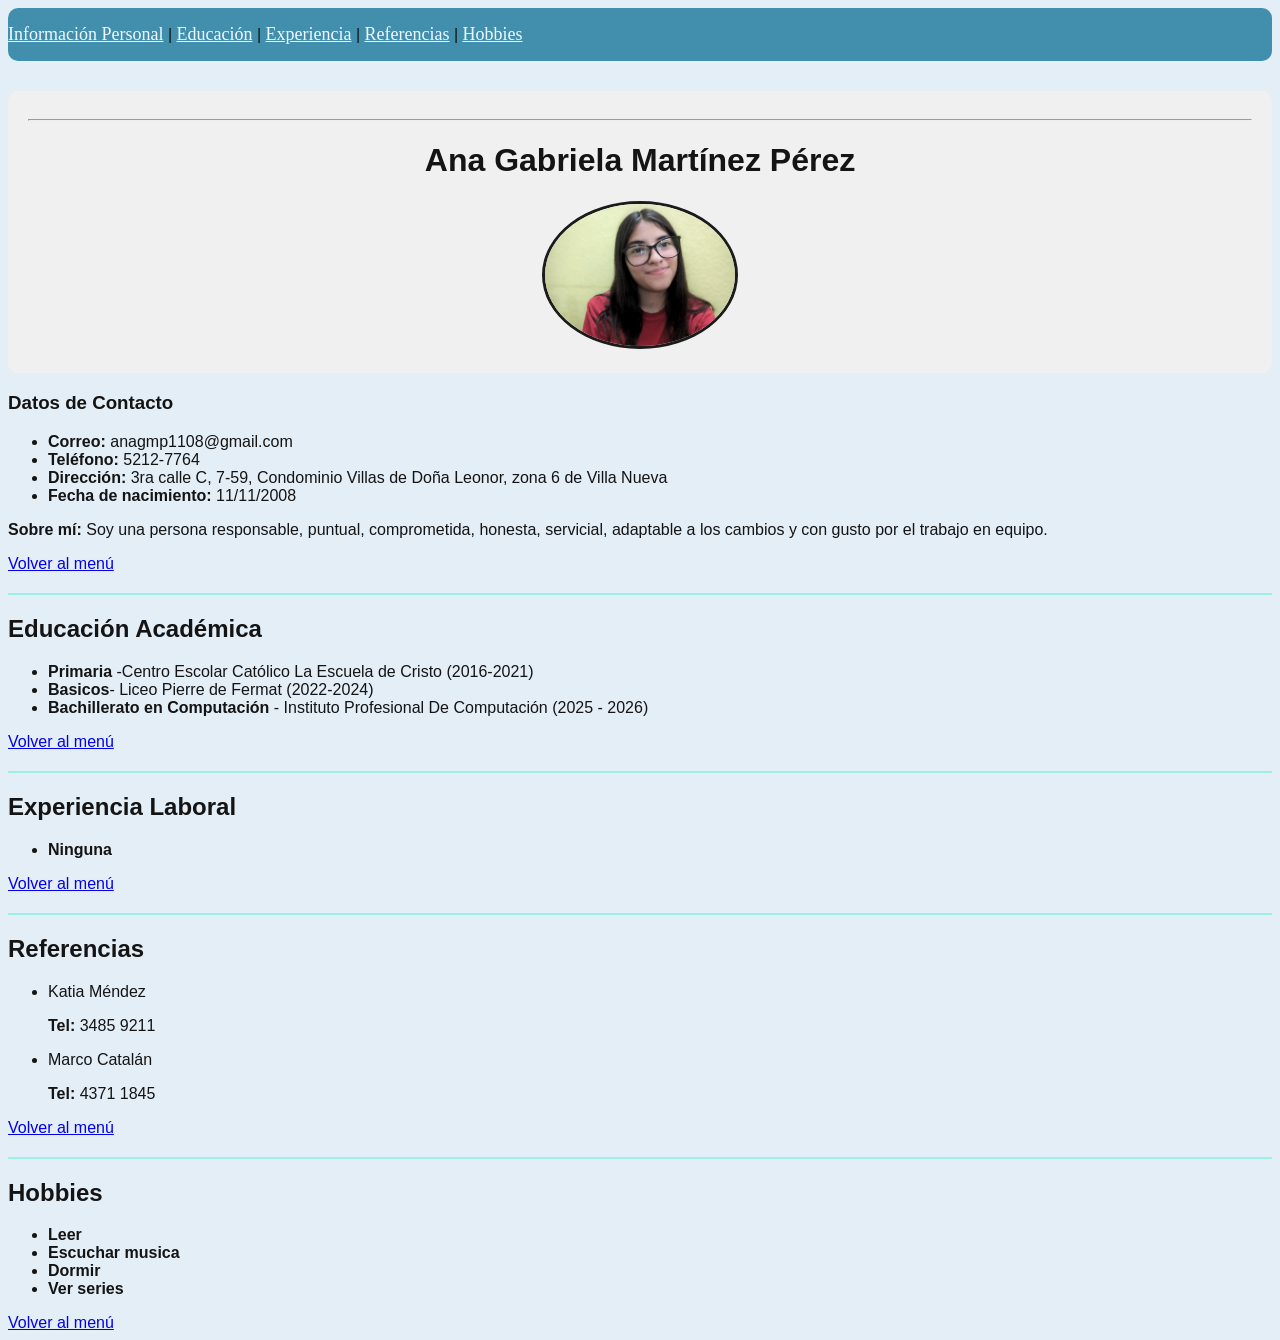
==== index.html @ 4a26bd4d "idk" ====
<!DOCTYPE html>
<html lang="es">
<head>
    <meta charset="UTF-8">
    <title>Mi CV</title>
    <style>
        body {
    font-family: Arial, sans-serif;
    background-color: #e4eef7;      
    color: #141414;
}
img {
    border-radius: 50%; 
    border: 3px solid #1b1b1b;
}
.perfil {text-align: center; 
            background-color: #f0f0f0; 
            padding: 20px;
            border-radius: 10px;}
section {
    border-bottom: 2px solid #9af0e4; 
    padding-bottom: 20px;
    margin-bottom: 20px;} 
.menu  {
    background-color: #418fad;
    align-content: center;
    border-radius: 10px;
    margin-bottom: 30px;
}
.menu a {
    color: aliceblue;
font-family: 'Times New Roman', Times, serif;
font-size: large;
}
.menu a:hover {
    background-color: #2a9d8f;
    border: 5px;
}
    </style>
</head>
<body>
    <div class="menu" id="menu">
    <p>
        <a href="#inicio">Información Personal</a> |
        <a href="#educacion">Educación</a> |
        <a href="#experiencia">Experiencia</a> |
        <a href="#referencias">Referencias</a> |
        <a href="#hobbies">Hobbies</a>

    </p></div>
<div class="perfil">
    <hr> <h1 id="inicio">Ana Gabriela Martínez Pérez</h1>
    
    <img src="idk.jpeg" alt="Mi Foto de Perfil" width="190">
    </div>
    <section><h3>Datos de Contacto</h3>
    <ul>
        <li><strong>Correo:</strong> anagmp1108@gmail.com</li>
        <li><strong>Teléfono:</strong> 5212-7764</li>
        <li><strong>Dirección:</strong> 3ra calle C, 7-59, Condominio Villas de
            Doña Leonor, zona 6 de Villa Nueva</li>
         <li><strong>Fecha de nacimiento:</strong> 11/11/2008</li>
    </ul>
    
    <section><p><strong>Sobre mí:</strong> Soy una persona responsable,
        puntual, comprometida,
        honesta, servicial, adaptable a
        los cambios y con gusto por el
        trabajo en equipo. </p>
        <a href="#menu">Volver al menú</a><br>
</section>

    <h2 id="educacion">Educación Académica</h2>
    <ul>
        <li><strong>Primaria</strong> -Centro Escolar Católico La Escuela de Cristo (2016-2021)</li>
        <li><strong>Basicos</strong>- Liceo Pierre de Fermat (2022-2024)</li>
        <li><strong>Bachillerato en Computación</strong> - Instituto Profesional De Computación (2025 - 2026)</li>
    </ul>
    <a href="#menu">Volver al menú</a><br>

    </section>

   <section> <h2 id="experiencia">Experiencia Laboral</h2>
    <ul>
        <li><strong>Ninguna</strong> </li>
    </ul>
    <a href="#menu">Volver al menú</a><br>

    </section>

   <section> <h2 id="referencias">Referencias</h2>
    <ul>
        <li>Katia Méndez
            <p><strong>Tel:</strong> 3485 9211</li></p>
            <li> Marco Catalán
            <p><strong>Tel:</strong> 4371 1845</strong></li></p>
    </ul>
    <a href="#menu">Volver al menú</a><br>
</section>
    </section>

    <h2 id="hobbies">Hobbies</h2>
        <ul>
            <li><strong>Leer</strong></li>
            <li><strong>Escuchar musica</strong></li>
            <li><strong>Dormir</strong></li>
            <li><strong>Ver series</strong></li>

            </ul>
            <a href="#menu">Volver al menú</a><br>
</body>
</html>
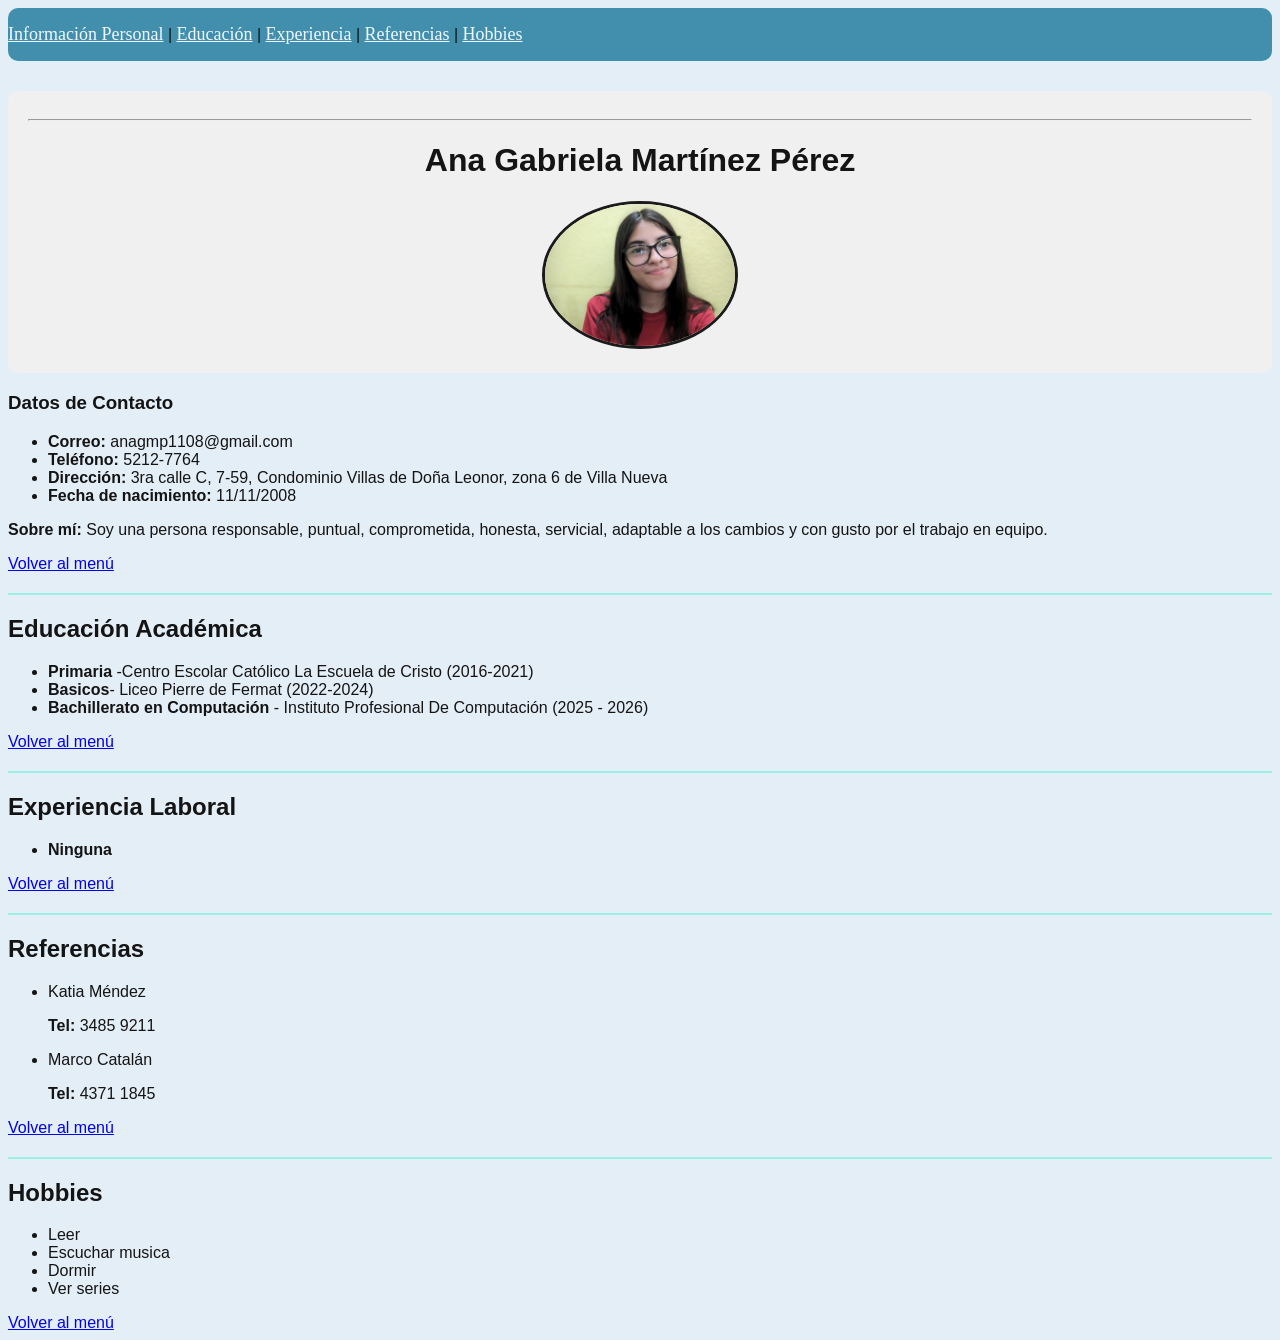
==== commit 3599c6ba: "idk" ====
--- a/index.html
+++ b/index.html
@@ -101,10 +101,10 @@
 
     <h2 id="hobbies">Hobbies</h2>
         <ul>
-            <li><strong>Leer</strong></li>
-            <li><strong>Escuchar musica</strong></li>
-            <li><strong>Dormir</strong></li>
-            <li><strong>Ver series</strong></li>
+            <li>Leer</li>
+            <li>Escuchar musica</li>
+            <li>Dormir</li>
+            <li>Ver series</li>
 
             </ul>
             <a href="#menu">Volver al menú</a><br>
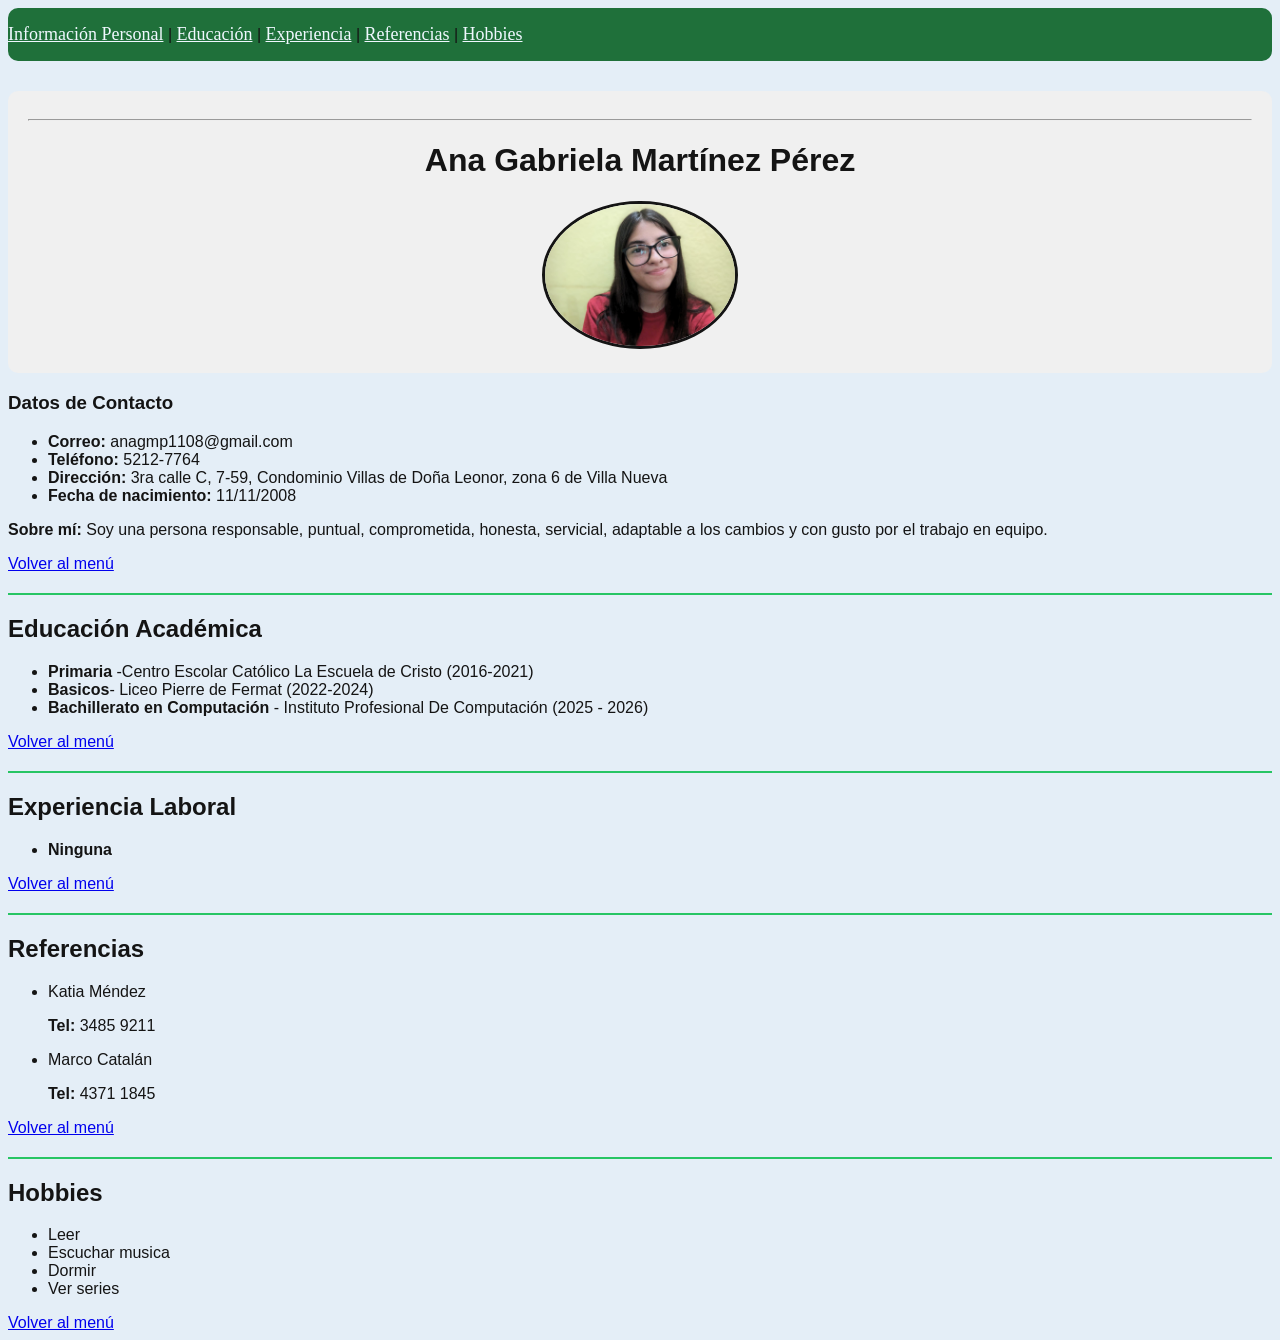
==== commit 58d429c5: "idk" ====
--- a/index.html
+++ b/index.html
@@ -11,18 +11,18 @@
 }
 img {
     border-radius: 50%; 
-    border: 3px solid #1b1b1b;
+    border: 3px solid #141414;
 }
 .perfil {text-align: center; 
             background-color: #f0f0f0; 
             padding: 20px;
             border-radius: 10px;}
 section {
-    border-bottom: 2px solid #9af0e4; 
+    border-bottom: 2px solid #27c564; 
     padding-bottom: 20px;
     margin-bottom: 20px;} 
 .menu  {
-    background-color: #418fad;
+    background-color: #1f703a;
     align-content: center;
     border-radius: 10px;
     margin-bottom: 30px;
@@ -33,7 +33,7 @@
 font-size: large;
 }
 .menu a:hover {
-    background-color: #2a9d8f;
+    background-color: #2a9d4d;
     border: 5px;
 }
     </style>
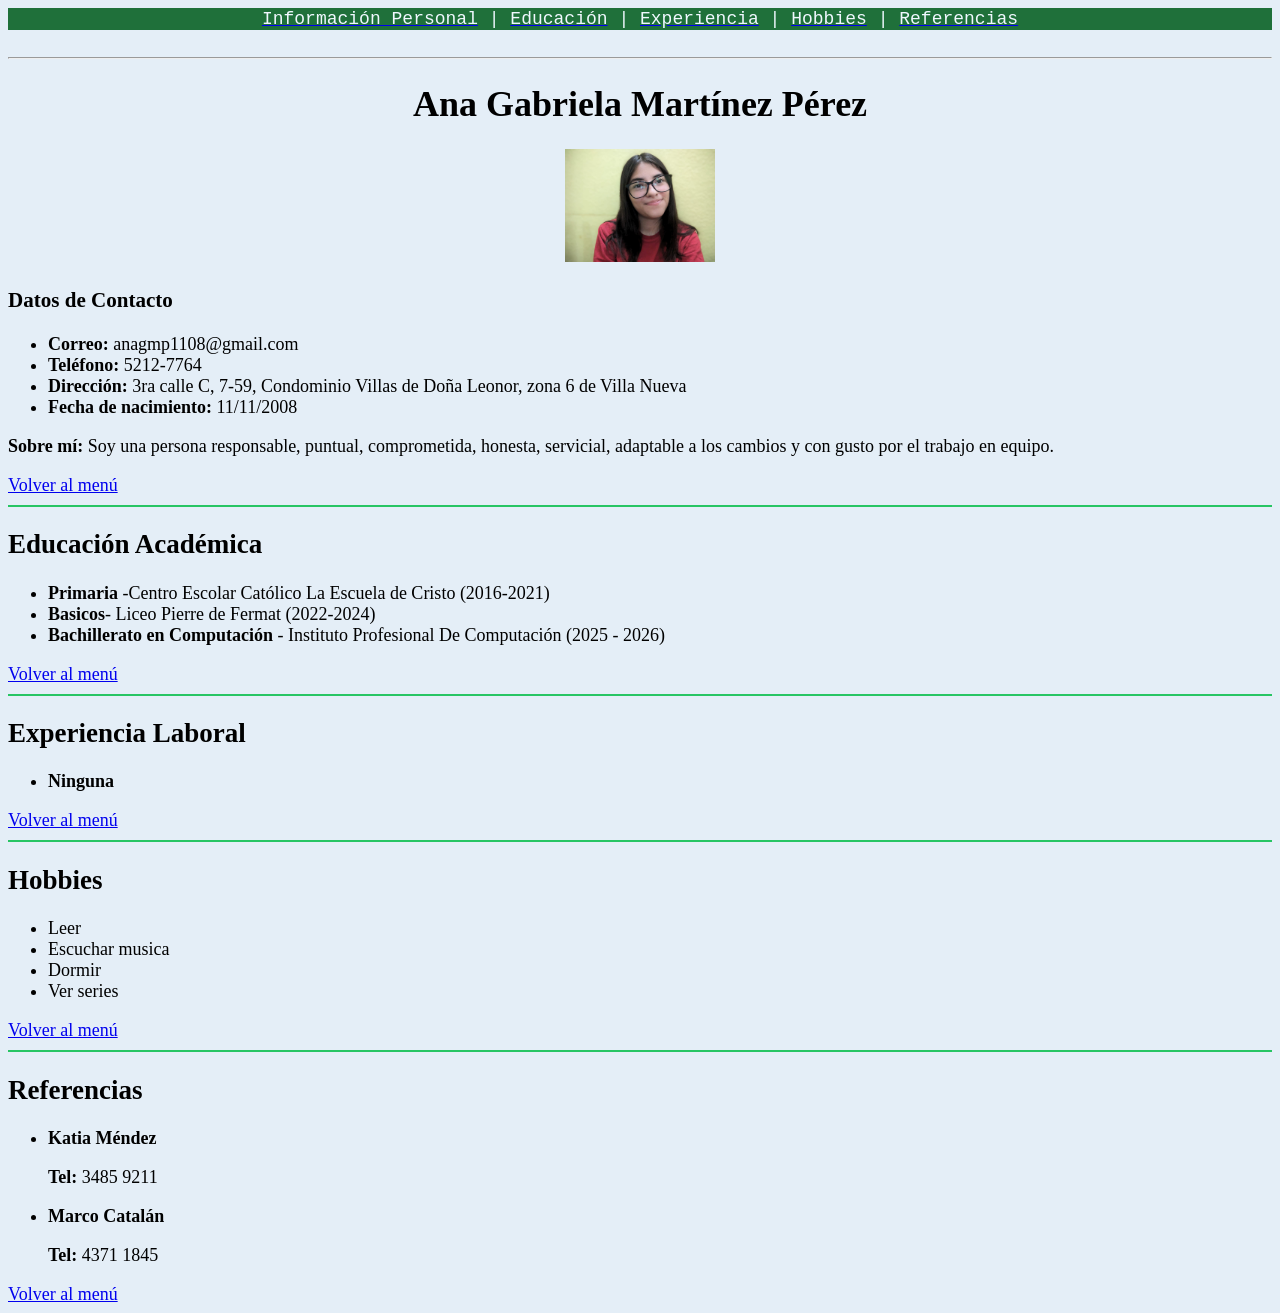
==== commit a84a3ea0: "idk" ====
--- a/index.html
+++ b/index.html
@@ -3,56 +3,34 @@
 <head>
     <meta charset="UTF-8">
     <title>Mi CV</title>
-    <style>
-        body {
-    font-family: Arial, sans-serif;
-    background-color: #e4eef7;      
-    color: #141414;
-}
-img {
-    border-radius: 50%; 
-    border: 3px solid #141414;
-}
-.perfil {text-align: center; 
-            background-color: #f0f0f0; 
-            padding: 20px;
-            border-radius: 10px;}
-section {
-    border-bottom: 2px solid #27c564; 
-    padding-bottom: 20px;
-    margin-bottom: 20px;} 
-.menu  {
-    background-color: #1f703a;
-    align-content: center;
-    border-radius: 10px;
-    margin-bottom: 30px;
-}
-.menu a {
-    color: aliceblue;
-font-family: 'Times New Roman', Times, serif;
-font-size: large;
-}
-.menu a:hover {
-    background-color: #2a9d4d;
-    border: 5px;
-}
-    </style>
-</head>
-<body>
-    <div class="menu" id="menu">
-    <p>
-        <a href="#inicio">Información Personal</a> |
-        <a href="#educacion">Educación</a> |
-        <a href="#experiencia">Experiencia</a> |
-        <a href="#referencias">Referencias</a> |
-        <a href="#hobbies">Hobbies</a>
-
-    </p></div>
+</head>    
+    <body bgcolor="#e4eef7" text="#141414">
+    
+        <table bgcolor="#1f703a" width="100%" cellspacing="0">
+            <tr>
+                <td align="center">
+                    <font color="aliceblue" face="Courier New" size="4">
+                        <div class="menu" id="menu"></div>
+                        <a href="#inicio"><font color="aliceblue">Información Personal</a></font> |
+                        <a href="#educacion"><font color="aliceblue">Educación</a></font> |
+                        <a href="#experiencia"><font color="aliceblue">Experiencia</a></font> |
+                        <a href="#hobbies"><font color="aliceblue">Hobbies</a></font> |
+                        <a href="#referencias"><font color="aliceblue">Referencias</a></font>
+                    </font>
+                </td>
+            </tr> 
+        </table>
+        <br>
+        <center>
+        <table bgcolor="#f0f0f0" width="90%" cellpadding="20" border="0">
+        </table>
+        </center>
+    <body>
+        <font color="black" face="Georgia" size="4">
 <div class="perfil">
-    <hr> <h1 id="inicio">Ana Gabriela Martínez Pérez</h1>
-    
-    <img src="idk.jpeg" alt="Mi Foto de Perfil" width="190">
+    <hr> <h1 id="inicio"><center>Ana Gabriela Martínez Pérez</h1></center>
     </div>
+    <center><img src="idk.jpeg" width="150"></center>
     <section><h3>Datos de Contacto</h3>
     <ul>
         <li><strong>Correo:</strong> anagmp1108@gmail.com</li>
@@ -68,6 +46,7 @@
         los cambios y con gusto por el
         trabajo en equipo. </p>
         <a href="#menu">Volver al menú</a><br>
+        <hr aria-setsize="24" color="#27c564" noshade="23">
 </section>
 
     <h2 id="educacion">Educación Académica</h2>
@@ -77,7 +56,7 @@
         <li><strong>Bachillerato en Computación</strong> - Instituto Profesional De Computación (2025 - 2026)</li>
     </ul>
     <a href="#menu">Volver al menú</a><br>
-
+    <hr aria-setsize="24" color="#27c564" noshade="23">
     </section>
 
    <section> <h2 id="experiencia">Experiencia Laboral</h2>
@@ -85,20 +64,10 @@
         <li><strong>Ninguna</strong> </li>
     </ul>
     <a href="#menu">Volver al menú</a><br>
-
+    <hr aria-setsize="24" color="#27c564" noshade="23">
     </section>
 
-   <section> <h2 id="referencias">Referencias</h2>
-    <ul>
-        <li>Katia Méndez
-            <p><strong>Tel:</strong> 3485 9211</li></p>
-            <li> Marco Catalán
-            <p><strong>Tel:</strong> 4371 1845</strong></li></p>
-    </ul>
-    <a href="#menu">Volver al menú</a><br>
-</section>
-    </section>
-
+    
     <h2 id="hobbies">Hobbies</h2>
         <ul>
             <li>Leer</li>
@@ -108,5 +77,18 @@
 
             </ul>
             <a href="#menu">Volver al menú</a><br>
+            <hr aria-setsize="24" color="#27c564" noshade="23">
+            
+   <section> <h2 id="referencias">Referencias</h2>
+    <ul>
+        <li><strong> Katia Méndez</strong>
+            <p><strong>Tel:</strong> 3485 9211</li></p>
+            <li><strong> Marco Catalán</strong>
+            <p><strong>Tel:</strong> 4371 1845</strong></li></p>
+    </ul>
+    <a href="#menu">Volver al menú</a><br>
+</section>
+    </section>
+</font>
 </body>
 </html>
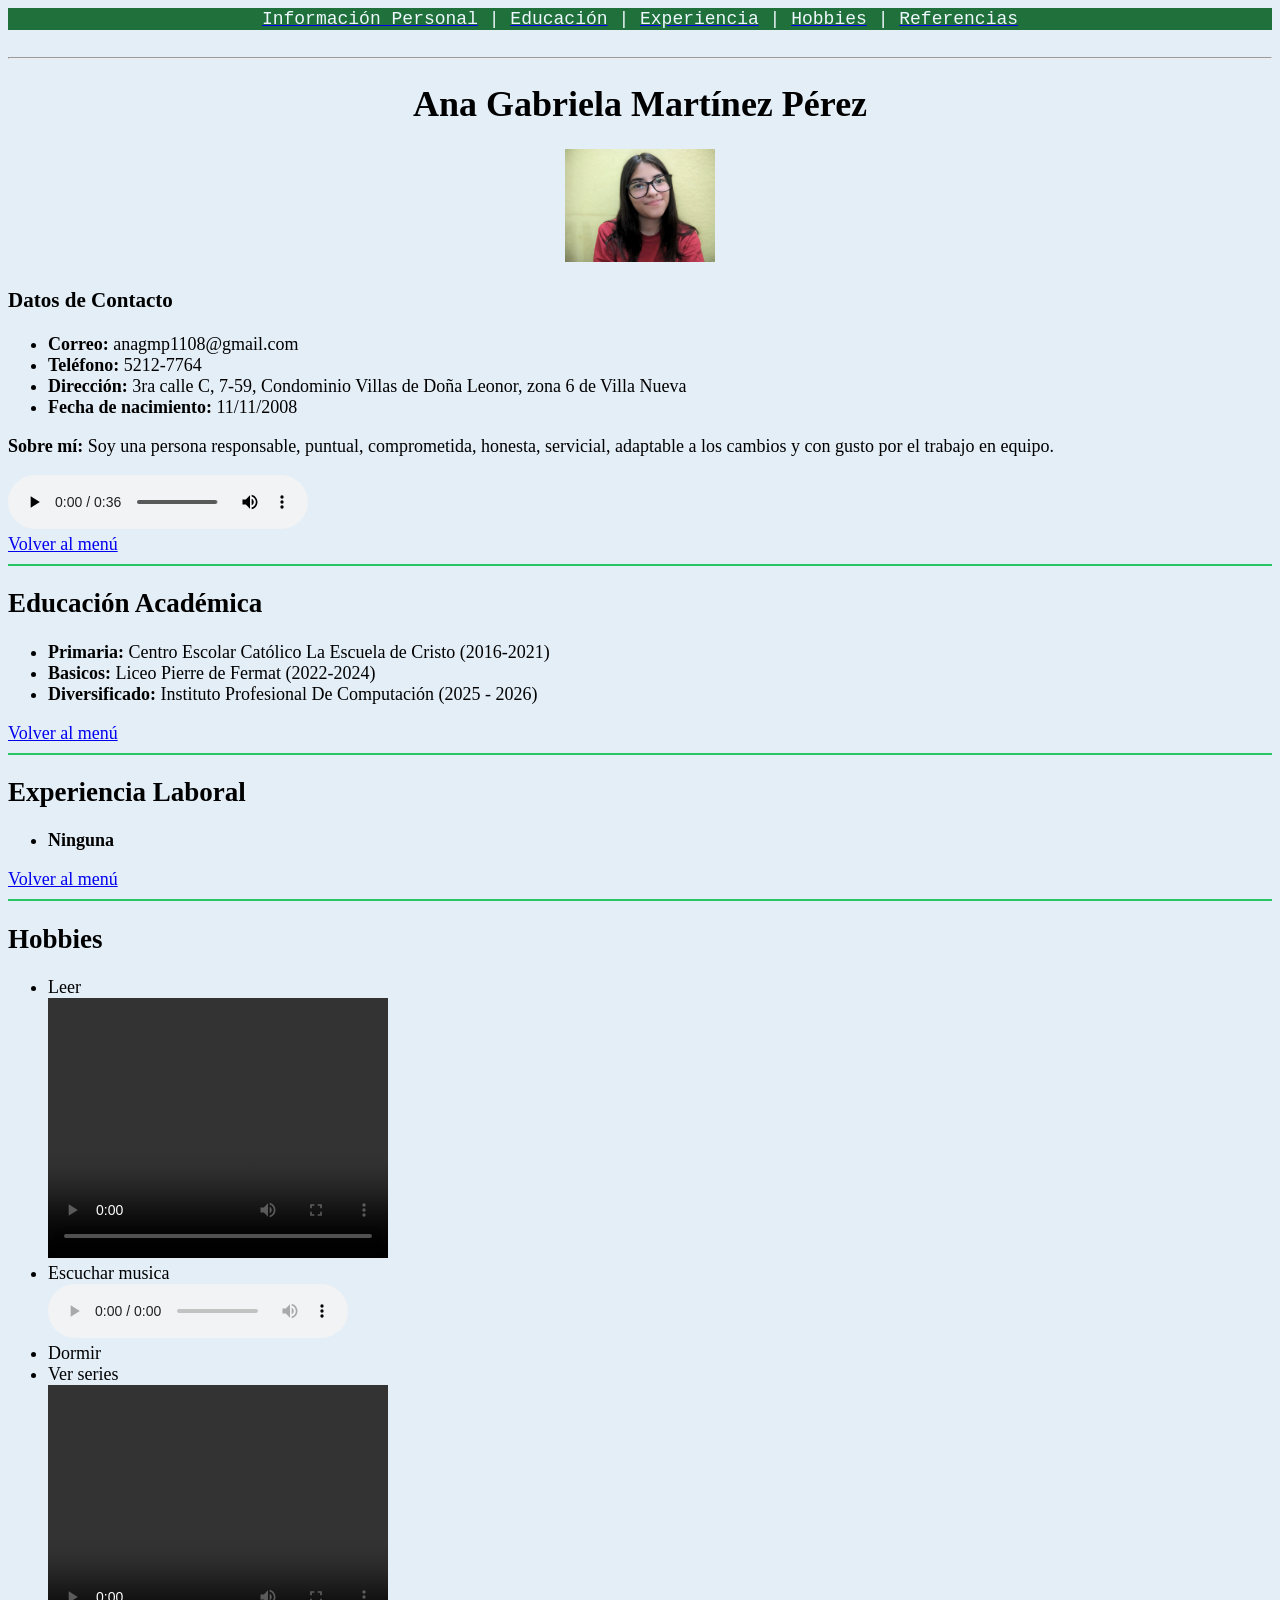
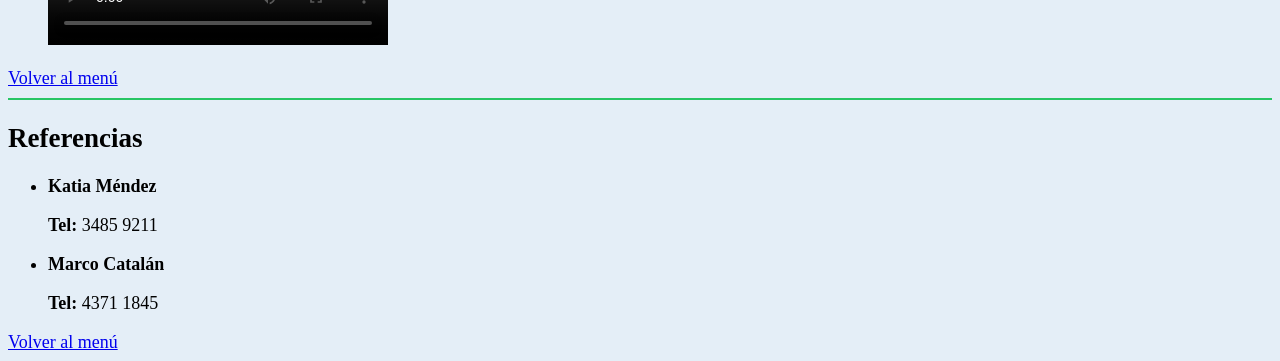
==== commit ea991915: "idk" ====
--- a/index.html
+++ b/index.html
@@ -45,15 +45,18 @@
         honesta, servicial, adaptable a
         los cambios y con gusto por el
         trabajo en equipo. </p>
+        <audio controls>
+                <source src="tq.mpeg" type="audio/mpeg"></audio>
+        <br>
         <a href="#menu">Volver al menú</a><br>
         <hr aria-setsize="24" color="#27c564" noshade="23">
 </section>
 
     <h2 id="educacion">Educación Académica</h2>
     <ul>
-        <li><strong>Primaria</strong> -Centro Escolar Católico La Escuela de Cristo (2016-2021)</li>
-        <li><strong>Basicos</strong>- Liceo Pierre de Fermat (2022-2024)</li>
-        <li><strong>Bachillerato en Computación</strong> - Instituto Profesional De Computación (2025 - 2026)</li>
+        <li><strong>Primaria:</strong> Centro Escolar Católico La Escuela de Cristo (2016-2021)</li>
+        <li><strong>Basicos:</strong> Liceo Pierre de Fermat (2022-2024)</li>
+        <li><strong>Diversificado:</strong> Instituto Profesional De Computación (2025 - 2026)</li>
     </ul>
     <a href="#menu">Volver al menú</a><br>
     <hr aria-setsize="24" color="#27c564" noshade="23">
@@ -67,13 +70,18 @@
     <hr aria-setsize="24" color="#27c564" noshade="23">
     </section>
 
-    
     <h2 id="hobbies">Hobbies</h2>
         <ul>
             <li>Leer</li>
+            <video width="340" height="260" controls>
+                <source src="leer.mp4" type="video/mp4"></video>
             <li>Escuchar musica</li>
+            <audio controls>
+                <source src="nsqk.mp4" type="audio/mp4"></audio>
             <li>Dormir</li>
             <li>Ver series</li>
+            <video width="340" height="260" controls>
+                <source src="gg.mp4" type="video/mp4"></video>
 
             </ul>
             <a href="#menu">Volver al menú</a><br>
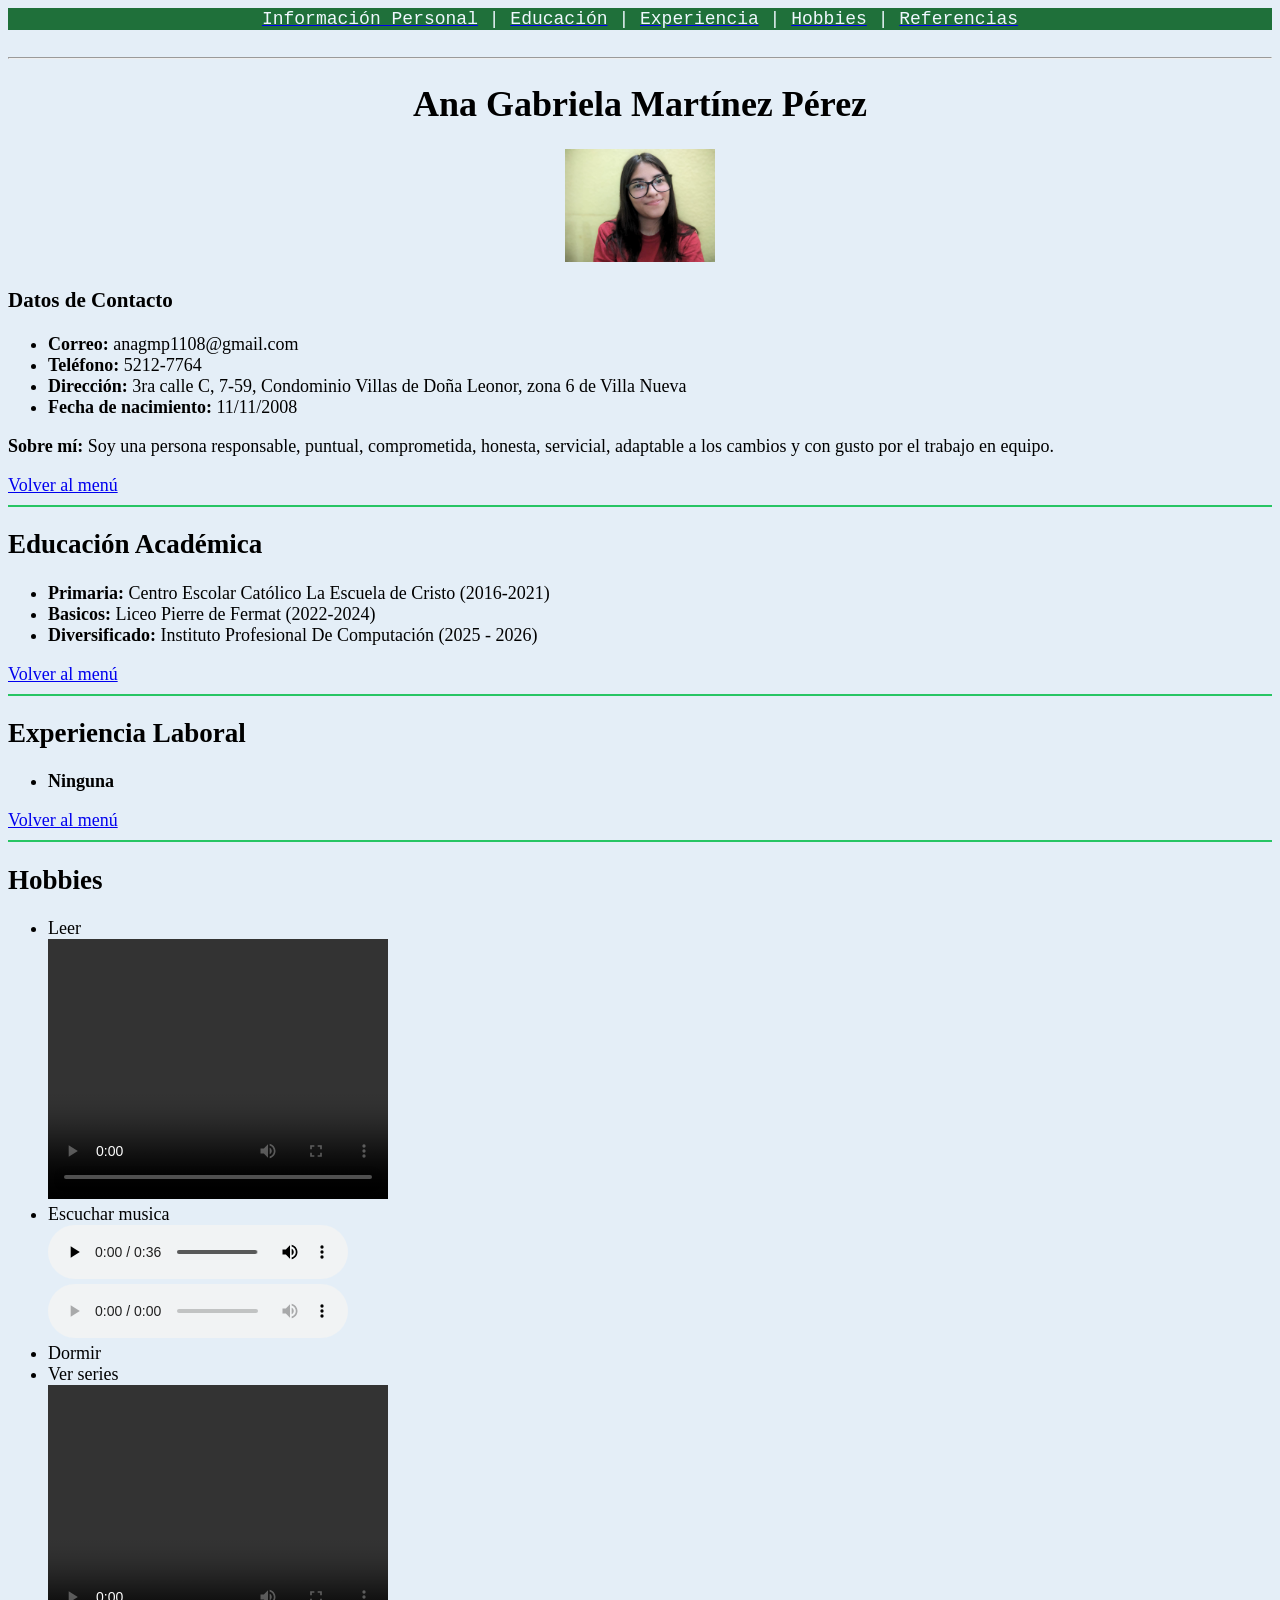
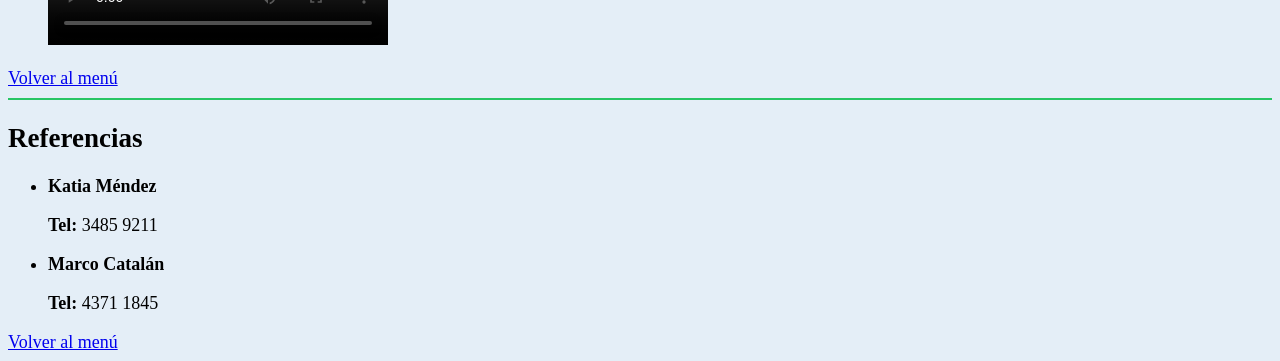
==== commit 205e5d74: "idk" ====
--- a/index.html
+++ b/index.html
@@ -45,9 +45,7 @@
         honesta, servicial, adaptable a
         los cambios y con gusto por el
         trabajo en equipo. </p>
-        <audio controls>
-                <source src="tq.mpeg" type="audio/mpeg"></audio>
-        <br>
+
         <a href="#menu">Volver al menú</a><br>
         <hr aria-setsize="24" color="#27c564" noshade="23">
 </section>
@@ -77,6 +75,9 @@
                 <source src="leer.mp4" type="video/mp4"></video>
             <li>Escuchar musica</li>
             <audio controls>
+                <source src="tq.mpeg" type="audio/mpeg"></audio>
+                <br>
+                <audio controls>
                 <source src="nsqk.mp4" type="audio/mp4"></audio>
             <li>Dormir</li>
             <li>Ver series</li>
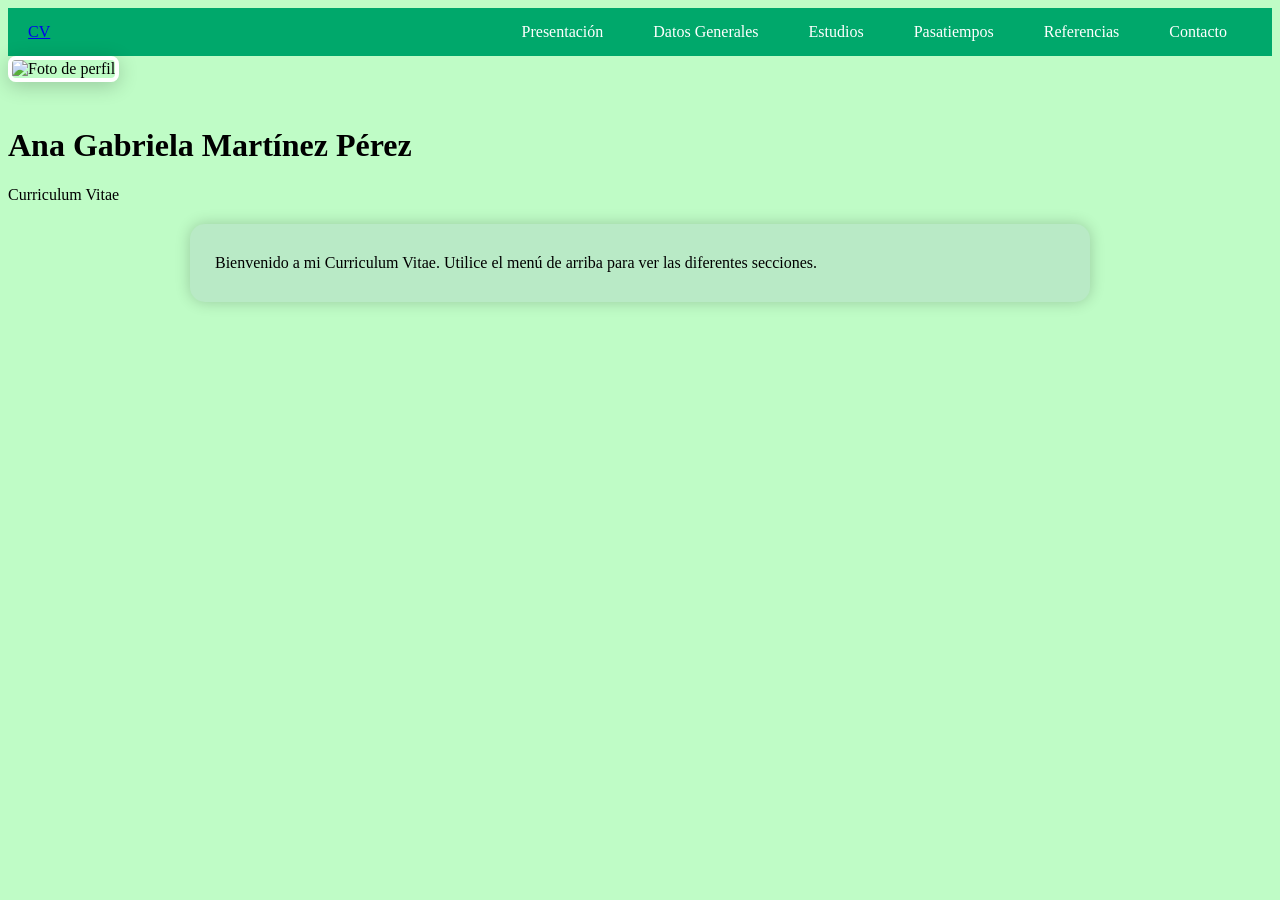
==== commit 99a52d5b: "idk" ====
--- a/index.html
+++ b/index.html
@@ -1,103 +1,47 @@
 <!DOCTYPE html>
-<html lang="es">
+<html lang="en">
 <head>
     <meta charset="UTF-8">
-    <title>Mi CV</title>
-</head>    
-    <body bgcolor="#e4eef7" text="#141414">
-    
-        <table bgcolor="#1f703a" width="100%" cellspacing="0">
-            <tr>
-                <td align="center">
-                    <font color="aliceblue" face="Courier New" size="4">
-                        <div class="menu" id="menu"></div>
-                        <a href="#inicio"><font color="aliceblue">Información Personal</a></font> |
-                        <a href="#educacion"><font color="aliceblue">Educación</a></font> |
-                        <a href="#experiencia"><font color="aliceblue">Experiencia</a></font> |
-                        <a href="#hobbies"><font color="aliceblue">Hobbies</a></font> |
-                        <a href="#referencias"><font color="aliceblue">Referencias</a></font>
-                    </font>
-                </td>
-            </tr> 
-        </table>
-        <br>
-        <center>
-        <table bgcolor="#f0f0f0" width="90%" cellpadding="20" border="0">
-        </table>
-        </center>
-    <body>
-        <font color="black" face="Georgia" size="4">
-<div class="perfil">
-    <hr> <h1 id="inicio"><center>Ana Gabriela Martínez Pérez</h1></center>
+    <meta name="viewport" content="width=device-width, initial-scale=1.0">
+    <title>Document</title>
+    <link rel="stylesheet" href="estilos.css">
+</head>
+<body bgcolor="#bffcc6">
+   <nav class="navbar">
+    <a href="index.html" class="marca">CV</a>
+    <div class="menu-toggle" id="mobile-menu">
+        <span class="bar"></span>
+        <span class="bar"></span>
+        <span class="bar"></span>
     </div>
-    <center><img src="idk.jpeg" width="150"></center>
-    <section><h3>Datos de Contacto</h3>
-    <ul>
-        <li><strong>Correo:</strong> anagmp1108@gmail.com</li>
-        <li><strong>Teléfono:</strong> 5212-7764</li>
-        <li><strong>Dirección:</strong> 3ra calle C, 7-59, Condominio Villas de
-            Doña Leonor, zona 6 de Villa Nueva</li>
-         <li><strong>Fecha de nacimiento:</strong> 11/11/2008</li>
+    <ul class="menu-escritorio" id="nav-list">
+      <li><a href="presentacion.html">Presentación</a></li>
+      <li><a href="datos.html">Datos Generales</a></li>
+      <li><a href="educacion.html">Estudios</a></li>
+      <li><a href="pasatiempos.html">Pasatiempos</a></li>
+      <li><a href="referencias.html">Referencias</a></li>
+      <li><a href="contacto.html">Contacto</a></li>
     </ul>
-    
-    <section><p><strong>Sobre mí:</strong> Soy una persona responsable,
-        puntual, comprometida,
-        honesta, servicial, adaptable a
-        los cambios y con gusto por el
-        trabajo en equipo. </p>
+  </nav>
+        <div class="hero">
+    <img src="IMG/.jpg" alt="Foto de perfil" style="width:220px; height:290px; object-fit:cover; border-radius:8px; border:4px solid white; box-shadow:0 4px 20px rgba(0,0,0,0.2); margin-bottom:1.5rem;">
+    <h1>Ana Gabriela Martínez Pérez</h1>
+    <p>Curriculum Vitae</p>
+  </div>
 
-        <a href="#menu">Volver al menú</a><br>
-        <hr aria-setsize="24" color="#27c564" noshade="23">
-</section>
+  <div class="contenedor">
+    <div class="card">
+      <p>Bienvenido a mi Curriculum Vitae. Utilice el menú de arriba para ver las diferentes secciones.</p>
+    </div>
+  </div>
 
-    <h2 id="educacion">Educación Académica</h2>
-    <ul>
-        <li><strong>Primaria:</strong> Centro Escolar Católico La Escuela de Cristo (2016-2021)</li>
-        <li><strong>Basicos:</strong> Liceo Pierre de Fermat (2022-2024)</li>
-        <li><strong>Diversificado:</strong> Instituto Profesional De Computación (2025 - 2026)</li>
-    </ul>
-    <a href="#menu">Volver al menú</a><br>
-    <hr aria-setsize="24" color="#27c564" noshade="23">
-    </section>
+  <script>
+    const menuBtn = document.getElementById('mobile-menu');
+    const navList = document.getElementById('nav-list');
 
-   <section> <h2 id="experiencia">Experiencia Laboral</h2>
-    <ul>
-        <li><strong>Ninguna</strong> </li>
-    </ul>
-    <a href="#menu">Volver al menú</a><br>
-    <hr aria-setsize="24" color="#27c564" noshade="23">
-    </section>
-
-    <h2 id="hobbies">Hobbies</h2>
-        <ul>
-            <li>Leer</li>
-            <video width="340" height="260" controls>
-                <source src="leer.mp4" type="video/mp4"></video>
-            <li>Escuchar musica</li>
-            <audio controls>
-                <source src="tq.mpeg" type="audio/mpeg"></audio>
-                <br>
-                <audio controls>
-                <source src="nsqk.mp4" type="audio/mp4"></audio>
-            <li>Dormir</li>
-            <li>Ver series</li>
-            <video width="340" height="260" controls>
-                <source src="gg.mp4" type="video/mp4"></video>
-
-            </ul>
-            <a href="#menu">Volver al menú</a><br>
-            <hr aria-setsize="24" color="#27c564" noshade="23">
-            
-   <section> <h2 id="referencias">Referencias</h2>
-    <ul>
-        <li><strong> Katia Méndez</strong>
-            <p><strong>Tel:</strong> 3485 9211</li></p>
-            <li><strong> Marco Catalán</strong>
-            <p><strong>Tel:</strong> 4371 1845</strong></li></p>
-    </ul>
-    <a href="#menu">Volver al menú</a><br>
-</section>
-    </section>
-</font>
+    menuBtn.addEventListener('click', () => {
+        navList.classList.toggle('active');
+    });
+  </script>
 </body>
 </html>
--- a/estilos.css
+++ b/estilos.css
@@ -0,0 +1,267 @@
+.menu-escritorio {
+    list-style-type: none;
+    background-color: #00A86B;
+    padding: 0;
+    margin: 0;
+    display: flex;
+    justify-content: center;
+}
+
+.navbar {
+    display: flex;
+    justify-content: space-between;
+    align-items: center;
+    background-color: #00A86B;
+    padding: 0 20px;
+}
+
+.navbar li a {
+    display: block;
+    color: white;
+    padding: 15px 25px;
+    text-decoration: none;
+}
+
+.navbar li a:hover {
+    color: #17acf0;
+}
+
+.texto {
+    font-size: 27px;
+    list-style-type: none;
+    padding: 0;
+    text-align: left;
+}
+
+.multimedia {
+    text-align: center; 
+}
+
+
+h2 {
+    text-align: center;
+    margin-top: 30px;
+    font-size: 40px;
+    letter-spacing: 2px;
+}
+
+.multimedia {
+    text-align: center;
+    margin: 30px;
+}
+
+.container {
+    display: flex;
+    flex-wrap: wrap;
+    justify-content: center;
+    gap: 25px;
+    padding: 20px;
+}
+
+.card {
+    background: #b9eac6;
+    border-radius: 15px;
+    padding: 25px;
+    width: 100%; 
+    max-width: 850px;
+    margin: 20px auto; 
+    box-shadow: 0 0 15px rgba(0,0,0,0.2);
+    transition: transform 0.3s, box-shadow 0.3s;
+    display: flex;
+    flex-direction: column; 
+}
+
+.card h3 {
+    margin-top: 0;
+    color: black;
+}
+
+.card p {
+    margin: 5px 0;
+}
+
+.volver {
+    display: block;
+    text-align: center;
+    margin: 40px;
+}
+
+.volver a {
+    background: #17acf0;
+    padding: 12px 20px;
+    border-radius: 10px;
+    text-decoration: none;
+    color: black;
+    font-weight: bold;
+    transition: 0.3s;
+}
+
+.volver a:hover {
+    background: white;
+}
+
+.fila-foto {
+    display: flex; 
+    align-items: center; 
+    gap: 30px; 
+}
+
+.fila-foto img {
+    border-radius: 12px;
+    object-fit: cover;
+    box-shadow: 3px 3px 10px rgba(0,0,0,0.1);
+}
+
+.dato {
+    margin-bottom: 15px;
+    display: flex;
+    flex-direction: column; 
+}
+
+.etiqueta {
+    font-weight: bold;
+    color: black; 
+    font-size: 16px;
+    margin-bottom: 2px;
+}
+
+.valor {
+    color: #333;
+    font-size: 18px;
+}
+
+.fila-pasatiempos {
+    display: flex;
+    align-items: center; 
+    justify-content: space-between; 
+    gap: 20px;
+}
+
+.lista-pasatiempos {
+    flex: 1; 
+}
+
+.lista-pasatiempos ul {
+    list-style-type: disc;
+    font-size: 20px;
+    line-height: 2;
+}
+
+.video-container {
+    flex: 1; 
+    display: flex;
+    justify-content: flex-end; 
+}
+
+.video-container video {
+    border-radius: 10px;
+    max-width: 100%; 
+    box-shadow: 2px 2px 10px rgba(0,0,0,0.2);
+}
+
+.formulario ul {
+    list-style-type: none;
+    padding: 0;
+    max-width: 400px; 
+    margin: 0 auto; 
+}
+
+.formulario li {
+    margin-bottom: 20px;
+    text-align: left; 
+}
+
+.formulario label {
+    display: block; 
+    margin-bottom: 5px;
+    font-weight: bold;
+    color: #2c3e50;
+}
+
+.formulario input[type="text"],
+.formulario input[type="email"],
+.formulario textarea {
+    width: 100%; 
+    padding: 10px;
+    border: 1px solid #ccc;
+    border-radius: 8px; 
+    box-sizing: border-box; 
+    font-family: Arial, sans-serif;
+}
+
+.formulario input:focus, 
+.formulario textarea:focus {
+    outline: none;
+    border-color: #00A86B; 
+    box-shadow: 0 0 5px rgba(0, 168, 107, 0.3);
+}
+
+.boton {
+    text-align: center;
+    margin-top: 20px;
+}
+
+.boton input[type="submit"] {
+    background-color: #00A86B;
+    color: white;
+    padding: 12px 30px;
+    border: none;
+    border-radius: 25px;
+    cursor: pointer;
+    font-weight: bold;
+    font-size: 16px;
+    transition: background 0.3s;
+}
+
+.boton input[type="submit"]:hover {
+    background-color: #008f5d;
+    transform: scale(1.05);
+}
+
+.menu-toggle {
+    display: none;
+    flex-direction: column;
+    justify-content: space-between;
+    width: 30px;   
+    height: 21px;  
+    cursor: pointer;
+    background-color: transparent;
+    border: none;
+    padding: 0;
+    z-index: 1001;
+}
+
+.bar {
+    display: block !important;
+    width: 100% !important;
+    height: 4px !important; 
+    background-color: #ffffff !important; 
+    border-radius: 10px;
+}
+
+@media (max-width: 768px) {
+    .menu-toggle {
+        display: flex !important; 
+    }
+
+    .navbar {
+        position: relative; 
+        height: 60px;      
+    }
+
+    .menu-escritorio {
+        display: none !important;
+        flex-direction: column;
+        width: 100%;
+        position: absolute;
+        top: 60px;
+        left: 0;
+        background-color: #00A86B;
+        padding: 20px 0;
+        z-index: 1000;
+    }
+
+    .menu-escritorio.active {
+        display: flex !important;
+    }
+}
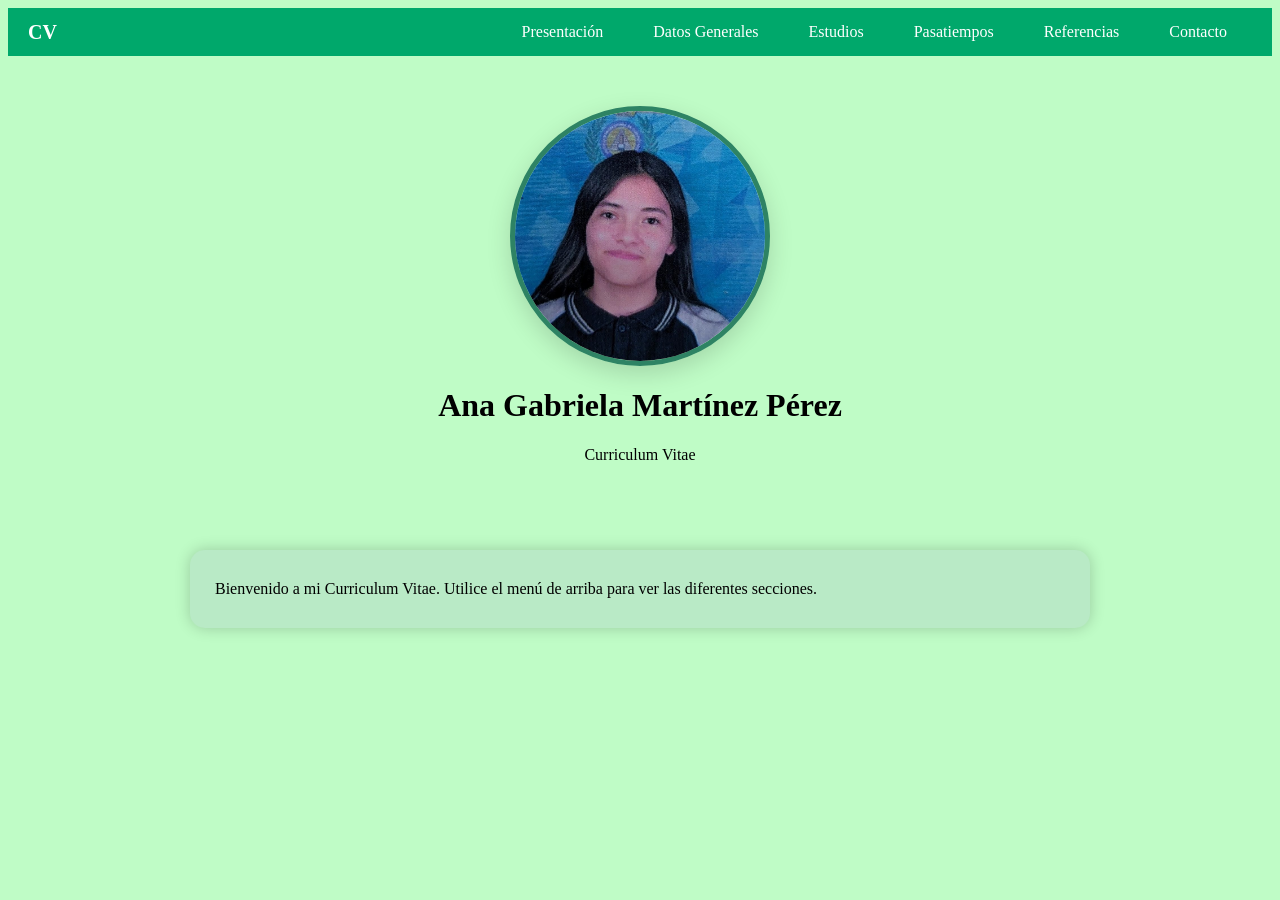
==== commit d6d026cc: "idk" ====
--- a/index.html
+++ b/index.html
@@ -23,8 +23,8 @@
       <li><a href="contacto.html">Contacto</a></li>
     </ul>
   </nav>
-        <div class="hero">
-    <img src="IMG/.jpg" alt="Foto de perfil" style="width:220px; height:290px; object-fit:cover; border-radius:8px; border:4px solid white; box-shadow:0 4px 20px rgba(0,0,0,0.2); margin-bottom:1.5rem;">
+    <div class="hero">
+    <img src="IMG/foto.jpg" alt="Foto de perfil">
     <h1>Ana Gabriela Martínez Pérez</h1>
     <p>Curriculum Vitae</p>
   </div>
--- a/estilos.css
+++ b/estilos.css
@@ -1,3 +1,18 @@
+.hero img {
+    width: 250px;
+    height: 250px;
+    object-fit: cover;
+    border-radius: 50%;
+    display: block;
+    margin: 0 auto 20px;
+    border: 5px solid #2e8364;
+    box-shadow: 0 8px 25px rgba(0, 0, 0, 0.15);
+}
+
+.hero {
+    text-align: center;
+    padding: 50px 20px;
+}
 .menu-escritorio {
     list-style-type: none;
     background-color: #00A86B;
@@ -26,28 +41,11 @@
     color: #17acf0;
 }
 
-.texto {
-    font-size: 27px;
-    list-style-type: none;
-    padding: 0;
-    text-align: left;
-}
-
-.multimedia {
-    text-align: center; 
-}
-
-
 h2 {
     text-align: center;
     margin-top: 30px;
     font-size: 40px;
     letter-spacing: 2px;
-}
-
-.multimedia {
-    text-align: center;
-    margin: 30px;
 }
 
 .container {
@@ -66,7 +64,6 @@
     max-width: 850px;
     margin: 20px auto; 
     box-shadow: 0 0 15px rgba(0,0,0,0.2);
-    transition: transform 0.3s, box-shadow 0.3s;
     display: flex;
     flex-direction: column; 
 }
@@ -80,36 +77,12 @@
     margin: 5px 0;
 }
 
-.volver {
-    display: block;
-    text-align: center;
-    margin: 40px;
-}
-
-.volver a {
-    background: #17acf0;
-    padding: 12px 20px;
-    border-radius: 10px;
-    text-decoration: none;
-    color: black;
-    font-weight: bold;
-    transition: 0.3s;
-}
-
-.volver a:hover {
-    background: white;
-}
-
 .fila-foto {
-    display: flex; 
-    align-items: center; 
-    gap: 30px; 
-}
-
-.fila-foto img {
-    border-radius: 12px;
-    object-fit: cover;
-    box-shadow: 3px 3px 10px rgba(0,0,0,0.1);
+    display: flex;
+    align-items: center;
+    gap: 30px;
+    flex-wrap: wrap; 
+    justify-content: center; 
 }
 
 .dato {
@@ -135,6 +108,7 @@
     align-items: center; 
     justify-content: space-between; 
     gap: 20px;
+    flex-wrap: wrap; 
 }
 
 .lista-pasatiempos {
@@ -264,4 +238,40 @@
     .menu-escritorio.active {
         display: flex !important;
     }
+}
+.marca {
+    color: white !important;
+    text-decoration: none; 
+    font-weight: bold;
+    font-size: 20px;
+}
+
+@media (max-width: 768px) {
+   
+    .fila-pasatiempos {
+        flex-direction: column;
+        text-align: left; 
+    }
+
+    .lista-pasatiempos {
+        width: 100%;
+        margin-bottom: 20px;
+    }
+
+    .lista-pasatiempos ul {
+        padding-left: 20px;
+        font-size: 18px; 
+    }
+
+    .video-container {
+        width: 100%;
+        display: flex;
+        justify-content: center; 
+    }
+
+    .video-container video {
+        width: 100%;     
+        max-width: 300px; 
+        height: auto;
+    }
 }
